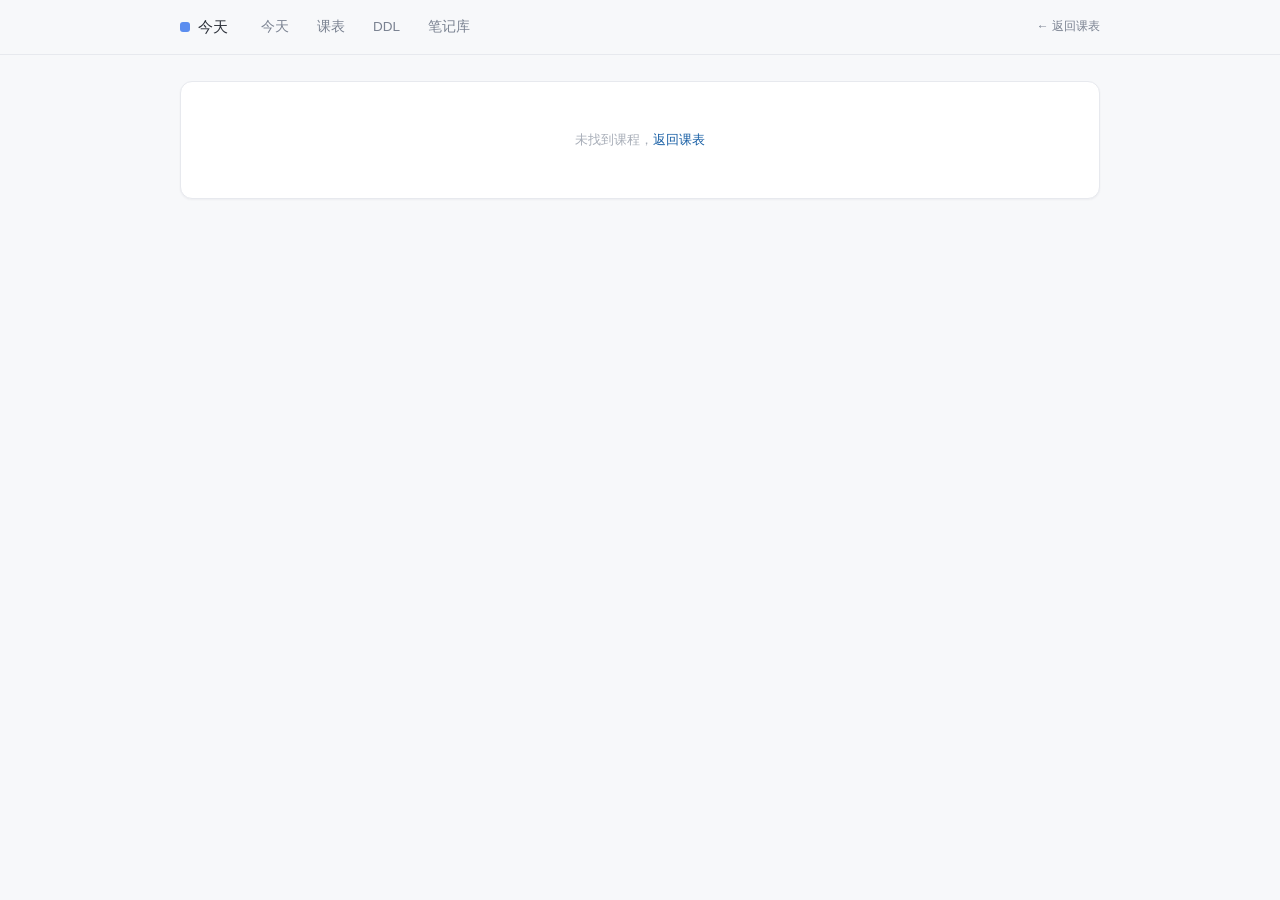
==== course.html @ bc463935 "校园课程工作台「今天」V3：课表+DDL+课程资料库（富文本笔记直写资料库/Word导出）" ====
<!DOCTYPE html>
<html lang="zh-CN">
<head>
<meta charset="UTF-8">
<meta name="viewport" content="width=device-width, initial-scale=1">
<title>课程资料库 · 校园课程工作台</title>
<link rel="stylesheet" href="style.css">
</head>
<body>
<div class="topbar"><div class="topbar-inner">
  <div class="brand"><span class="dot"></span>今天</div>
  <nav class="nav">
    <a href="index.html">今天</a>
    <a href="schedule.html">课表</a>
    <a href="ddl.html">DDL</a>
    <a href="notes.html">笔记库</a>
  </nav>
  <div class="top-extra"><a href="schedule.html" style="color:#7A8291">← 返回课表</a></div>
</div></div>

<div class="wrap" id="page">
  <div class="course-head" id="head"></div>
  <div id="hintBox"></div>

  <div class="card" style="margin-bottom:16px">
    <div style="display:flex;justify-content:space-between;align-items:center;flex-wrap:wrap;gap:10px;margin-bottom:10px">
      <h2 style="margin:0">课程笔记 <span class="sub">所见即所得 · 自动保存 · 可拖拽调大</span></h2>
      <div style="display:flex;gap:8px;align-items:center;flex-wrap:wrap">
        <span class="note-date" id="noteDate"></span>
        <button class="btn small" onclick="exportCurrent()">导出 Word</button>
        <button class="btn small primary" onclick="saveNote()">存入资料库</button>
      </div>
    </div>
    <div class="notion-toolbar" id="toolbar">
      <button class="tb" title="标题1" onclick="fmtBlock('H1')">H1</button>
      <button class="tb" title="标题2" onclick="fmtBlock('H2')">H2</button>
      <button class="tb" title="标题3" onclick="fmtBlock('H3')">H3</button>
      <span class="sep"></span>
      <button class="tb" title="加粗" onclick="fmtCmd('bold')"><b>B</b></button>
      <button class="tb" title="行内代码" onclick="fmtCodeInline()">`</button>
      <span class="sep"></span>
      <button class="tb" title="无序列表" onclick="fmtCmd('insertUnorderedList')">•</button>
      <button class="tb" title="有序列表" onclick="fmtCmd('insertOrderedList')">1.</button>
      <button class="tb" title="待办" onclick="fmtTodo()">☑</button>
      <button class="tb" title="引用" onclick="fmtBlock('blockquote')">"</button>
      <button class="tb" title="代码块" onclick="fmtBlock('pre')">code</button>
      <span class="sep"></span>
      <button class="tb" title="标记没听懂" onclick="fmtUnclear()">❓</button>
    </div>
    <div class="editor-panel" id="editorPanel">
      <div class="note-editor" id="note" contenteditable="true" spellcheck="false"></div>
      <div class="resize-handle" id="resizeHandle" title="拖拽调整高度"></div>
      <div class="foot" style="display:flex;justify-content:space-between;align-items:center;margin-top:8px;flex-wrap:wrap;gap:8px">
        <span class="save-state" id="saveState"></span>
        <span class="muted">「存入资料库」直写 data/notes.json，首次需授权选择 data 文件夹</span>
      </div>
    </div>
  </div>

  <div class="course-layout">
    <div class="card" style="margin:0">
      <h2>课件库 <span class="sub">拖文件进对话说「放进这门课」即可归档</span></h2>
      <div id="files"></div>
    </div>
    <div class="card" style="margin:0">
      <h2>AI 陪读问答 <span class="sub">带课件上下文，问完沉淀成重点本</span></h2>
      <div class="qa-q" id="quickQs"></div>
      <div class="editor" style="margin-bottom:14px">
        <textarea id="qInput" rows="2" placeholder="输入你的问题，例如：第 2 周课件的调度算法，帮我对比一下…"></textarea>
        <div class="foot">
          <span class="save-state">问题带着课程上下文复制，粘贴到 WorkBuddy 对话即可</span>
          <button class="btn small primary" onclick="ask()">提问</button>
        </div>
      </div>
      <h3 style="font-size:13px;font-weight:500;margin-bottom:8px">待问清单</h3>
      <div id="pending"></div>
      <h3 style="font-size:13px;font-weight:500;margin:14px 0 8px">问答历史</h3>
      <div id="history"></div>
    </div>
  </div>

  <div class="card" style="margin-top:16px">
    <h2>本课已存笔记 <span class="sub">来自资料库 data/notes.json</span></h2>
    <div id="savedNotes"></div>
  </div>
</div>

<div id="toast"></div>
<script src="data/data.js"></script>
<script src="assets/common.js"></script>
<script>
const DB = window.DB;
const id = new URLSearchParams(location.search).get("id") || "";
const course = DB.courses.find(c=>c.id===id);
const now = new Date();
const noteKey = "course-note-"+id;
const qaKey = "course-qa-"+id;
const sizeKey = "course-note-h-"+id;
const syncedKey = "today-synced-notes";
const WEEK = ["日","一","二","三","四","五","六"];
const weekOfYear = ()=>{const s=new Date(DB.semester_start);const w=Math.floor((now-s)/86400000/7)+1;return w<1?0:w;};

function toast(msg){const t=document.getElementById("toast");t.textContent=msg;t.classList.add("show");clearTimeout(t._h);t._h=setTimeout(()=>t.classList.remove("show"),2800);}
function escapeHtml(s){return String(s).replace(/[&<>"']/g,c=>({"&":"&amp;","<":"&lt;",">":"&gt;",'"':"&quot;","'":"&#39;"}[c]));}
function copy(text,ok){navigator.clipboard.writeText(text).then(()=>toast(ok)).catch(()=>{window.prompt("复制失败，请手动复制：",text);});}
function todayStr(){return now.getFullYear()+"-"+(now.getMonth()+1<10?"0":"")+(now.getMonth()+1)+"-"+(now.getDate()<10?"0":"")+now.getDate();}

if(!course){document.getElementById("page").innerHTML='<div class="card"><div class="empty">未找到课程，<a href="schedule.html" style="color:#185FA5">返回课表</a></div></div>';}
else{
  const cw = DB.courseware.filter(f=>f.course===course.name);
  const myNotes = DB.notes.filter(n=>n.course===course.name);
  const qaList = (DB.qa[course.name]||[]).concat(JSON.parse(localStorage.getItem(qaKey)||"[]"));
  const pending = (DB.qa["待问清单"]||[]).filter(q=>q.includes(course.name)||q.includes(course.id)).map(q=>({q}));

  document.getElementById("head").innerHTML =
    '<div><h1 style="color:#3A4150">'+escapeHtml(course.name)+'</h1>'+
    '<div class="meta">'+escapeHtml(course.teacher)+' · '+escapeHtml(course.room)+' · 第 '+escapeHtml(course.weeks)+' 周 · '+escapeHtml(course.category)+
    (course.note?'<br>'+escapeHtml(course.note):'')+'</div></div>'+
    '<div class="stats"><span class="chip gray">课件 '+cw.length+'</span><span class="chip gray">笔记 '+myNotes.length+'</span><span class="chip gray">问答 '+qaList.length+'</span></div>';

  const box = document.getElementById("hintBox");
  if(weekOfYear()===0){
    box.innerHTML = '<div class="hint info">本学期还未开始（第 0 周），课件归档后会显示在这里</div>';
  }else{
    const has = cw.some(f=>f.week===weekOfYear());
    box.innerHTML = has
      ? '<div class="hint ok">第 '+weekOfYear()+' 周的课件已归档 ✓</div>'
      : '<div class="hint warn">第 '+weekOfYear()+' 周的课件还没归档 —— 把文件拖进对话说「放进 '+escapeHtml(course.name)+'」即可</div>';
  }

  const filesEl = document.getElementById("files");
  if(!cw.length){
    filesEl.innerHTML = '<div class="empty">还没有课件，把 PPT/PDF 拖给 WorkBuddy 归档</div>';
  }else{
    const groups = {};
    cw.sort((a,b)=>a.week-b.week).forEach(f=>{ (groups["第"+f.week+" 周"]=groups["第"+f.week+" 周"]||[]).push(f); });
    filesEl.innerHTML = Object.keys(groups).map(wk=>
      '<div style="font-size:12.5px;color:#7A8291;font-weight:500;margin:10px 0 8px">'+wk+'</div>'+
      groups[wk].map(f=>'<div class="file-row"><div class="ic">档</div>'+
        '<div><div class="fn">'+escapeHtml(f.filename)+'</div><div class="fm">'+f.size+' · '+f.added_at+'</div></div>'+
        '<a class="open" href="'+escapeHtml(f.path)+'" target="_blank">打开 →</a></div>').join("")
    ).join("");
  }

  document.getElementById("noteDate").textContent = "今天 · "+todayStr()+" · 第 "+weekOfYear()+" 周";

  /* ===== WYSIWYG 编辑器 ===== */
  const ed = document.getElementById("note");
  const local = JSON.parse(localStorage.getItem(noteKey)||"null");
  const seed = myNotes.length ? myNotes[myNotes.length-1].content : "";
  const startMd = (local&&local.content) || seed || "";
  ed.innerHTML = NOTE_LIB.mdToHtml(startMd);

  const h = localStorage.getItem(sizeKey);
  if(h) ed.style.height = h+"px";
  (function(){
    const handle = document.getElementById("resizeHandle");
    let sy=0, sh=0, drag=false;
    handle.addEventListener("mousedown",e=>{drag=true;sy=e.clientY;sh=ed.offsetHeight;e.preventDefault();});
    document.addEventListener("mousemove",e=>{if(!drag)return;let nh=Math.max(320,Math.min(1000,sh+e.clientY-sy));ed.style.height=nh+"px";});
    document.addEventListener("mouseup",()=>{if(drag){drag=false;localStorage.setItem(sizeKey,ed.offsetHeight);}});
  })();

  let timer=null;
  ed.addEventListener("input",()=>{
    const st=document.getElementById("saveState");
    st.textContent="编辑中…";
    clearTimeout(timer);
    timer=setTimeout(()=>{
      localStorage.setItem(noteKey,JSON.stringify({content:NOTE_LIB.htmlToMd(ed),updatedAt:new Date().toISOString()}));
      const t=new Date();
      st.textContent="已自动保存 "+String(t.getHours()).padStart(2,"0")+":"+String(t.getMinutes()).padStart(2,"0");
    },2000);
  });
  document.getElementById("saveState").textContent = local&&local.updatedAt ? "上次保存 "+local.updatedAt.replace("T"," ").slice(5,16) : "所见即所得，输入自动保存，不丢稿";

  function fmtCmd(cmd){ ed.focus(); document.execCommand(cmd,false,null); }
  function fmtBlock(tag){
    ed.focus();
    document.execCommand("formatBlock",false,tag==="blockquote"?"blockquote":(tag==="pre"?"pre":tag.toLowerCase()));
  }
  function fmtCodeInline(){
    ed.focus();
    const sel = window.getSelection();
    if(sel.rangeCount){ const r=sel.getRangeAt(0); r.deleteContents(); r.insertNode(document.createTextNode("`")); }
    document.execCommand("insertText",false,"`");
    ed.focus();
  }
  function fmtTodo(){
    ed.focus();
    const html = '<div class="todo"><span class="box"></span><span>待办事项</span></div>';
    document.execCommand("insertHTML",false,html);
  }
  function fmtUnclear(){
    ed.focus();
    document.execCommand("insertText",false,"❓没听懂：");
  }
  ed.addEventListener("click",e=>{
    if(e.target.classList&&e.target.classList.contains("box")){
      e.target.parentElement.classList.toggle("done");
      ed.dispatchEvent(new Event("input"));
    }
  });
  window.fmtCmd=fmtCmd; window.fmtBlock=fmtBlock; window.fmtCodeInline=fmtCodeInline; window.fmtTodo=fmtTodo; window.fmtUnclear=fmtUnclear;

  /* ===== 存入资料库（直写文件） ===== */
  window.saveNote = async ()=>{
    const md = NOTE_LIB.htmlToMd(ed).trim();
    if(!md){toast("先写点内容再保存");return;}
    const note = {id:"n"+Date.now(), date:todayStr(), course:course.name, week:weekOfYear(), content:md};
    let res;
    try{ res = await NOTE_LIB.saveNote(note); }
    catch(e){ res = {ok:false, reason:"error", msg:e.message}; }
    if(res && res.ok){
      localStorage.removeItem(noteKey);
      toast("已存入资料库 data/notes.json ✓（笔记库可见，可导出 Word）");
      renderSaved(res.notes || null);
    }else{
      const synced = JSON.parse(localStorage.getItem(syncedKey)||"[]");
      synced.push({...note, synced_at:new Date().toISOString()});
      localStorage.setItem(syncedKey,JSON.stringify(synced));
      const prompt = "请把这条课程笔记追加到 data/notes.json（并重新生成 data/data.js）：\n"+JSON.stringify(note,null,2);
      copy(prompt,"已存本地草稿。授权失败时请把提示词粘贴给 WorkBuddy 写入资料库");
      renderSaved(null);
    }
  };

  /* ===== 导出当前笔记为 Word ===== */
  window.exportCurrent = ()=>{
    const md = NOTE_LIB.htmlToMd(ed).trim();
    if(!md){toast("先写点内容再导出");return;}
    NOTE_LIB.exportDocx(course.name+"-"+todayStr()+"-笔记", md).then(kind=>toast(kind==="docx"?"Word 已生成（.docx）":"Word 已生成（.doc 兼容格式）"));
  };
  window.exportNote = (n)=>{
    NOTE_LIB.exportDocx(n.course+"-"+n.date+"-笔记", n.content).then(kind=>toast(kind==="docx"?"Word 已生成（.docx）":"Word 已生成（.doc 兼容格式）"));
  };

  /* ===== 本课已存笔记列表 ===== */
  function renderSaved(live){
    const el = document.getElementById("savedNotes");
    const list = (live || DB.notes).filter(n=>n.course===course.name).sort((a,b)=>b.date.localeCompare(a.date));
    if(!list.length){ el.innerHTML = '<div class="empty">还没有存入资料库的笔记，写点内容点「存入资料库」</div>'; return; }
    el.innerHTML = list.map(n=>
      '<div class="note-card"><div class="nc-head">'+
      '<span class="badge ok">资料库</span><span class="nc-date">'+n.date+' · 第 '+n.week+' 周</span>'+
      '</div><div class="nc-body">'+escapeHtml(n.content.slice(0,160))+(n.content.length>160?"…":"")+'</div>'+
      '<div class="nc-tools"><button class="btn small" onclick="exportNote('+JSON.stringify(n).replace(/"/g,"&quot;")+')">导出 Word</button></div></div>'
    ).join("");
  }
  renderSaved(null);

  /* ===== AI 问答（不变） ===== */
  const quick = ["总结这周课件的 5 个重点","帮我讲讲没听懂的地方","把本课所有内容整理成复习提纲"];
  document.getElementById("quickQs").innerHTML = quick.map(q=>'<button class="btn small" onclick="askWith(\''+q+'\')">'+q+'</button>').join("");

  const pendEl = document.getElementById("pending");
  pendEl.innerHTML = pending.length
    ? pending.map(p=>'<div class="pending-item"><span style="flex:1">'+escapeHtml(p.q)+'</span><button class="btn small" onclick="askWith(\''+escapeHtml(p.q).replace(/'/g,"\\'")+'\')">现在问</button></div>').join("")
    : '<div class="empty" style="padding:14px">清单是空的。笔记里标记「❓没听懂」，问题会自动出现在这里</div>';

  const hisEl = document.getElementById("history");
  hisEl.innerHTML = qaList.length ? qaList.slice().reverse().map(q=>
    '<div class="qa-item"><div class="q">Q：'+escapeHtml(q.question)+'</div>'+
    '<div class="a">'+escapeHtml(q.answer_digest||"（已提问，等 WorkBuddy 回复后沉淀到此处）")+'</div>'+
    '<div class="when">'+q.asked_at+(q.related_files&&q.related_files.length?' · 关联课件 '+q.related_files.length+' 份':'')+'</div></div>'
  ).join("") : '<div class="empty" style="padding:14px">还没有问答记录，问一个试试</div>';

  window.askWith = q=>ask(q);
  window.ask = function(pre){
    const q = (pre||document.getElementById("qInput").value).trim();
    if(!q){toast("先输入问题");return;}
    const prompt = "关于《"+course.name+"》这门课，请结合 docs/"+course.name+"/ 下的课件和我的笔记回答：\n\n"+q;
    copy(prompt,"已复制问题。粘贴给 WorkBuddy，它会读课件回答，并沉淀到问答历史");
    const local = JSON.parse(localStorage.getItem(qaKey)||"[]");
    local.push({asked_at:new Date().toISOString().slice(0,16).replace("T"," "),question:q,answer_digest:"（已提问，等 WorkBuddy 回复后沉淀到此处）"});
    localStorage.setItem(qaKey,JSON.stringify(local));
    document.getElementById("qInput").value="";
    hisEl.innerHTML = local.slice().reverse().map(x=>'<div class="qa-item"><div class="q">Q：'+escapeHtml(x.question)+'</div><div class="a">'+escapeHtml(x.answer_digest)+'</div><div class="when">'+x.asked_at+'</div></div>').join("") + hisEl.innerHTML;
  };
}
</script>
</body>
</html>
---- style.css ----
/* 校园课程工作台「今天」全局样式 v1.1 */
:root{
  --bg:#F7F8FA; --card:#FFFFFF; --line:#E7E9EE; --line2:#D9DDE5;
  --text:#2A2F38; --text2:#7A8291; --text3:#A8AEB8;
  --primary:#5B8DEF; --primary-weak:#E6F1FB; --primary-deep:#185FA5;
  --red:#E25B5B; --red-weak:#FCEBEB; --red-deep:#B23A3A;
  --amber:#E9A23B; --amber-weak:#FAEEDA; --amber-deep:#A26B12;
  --green:#3AA675; --green-weak:#E1F5EE; --green-deep:#1E7A57;
  --radius:12px; --radius-s:8px;
  --shadow:0 1px 2px rgba(42,47,56,.05);
}
*{box-sizing:border-box;margin:0;padding:0}
html{-webkit-text-size-adjust:100%}
body{background:var(--bg);color:var(--text);font-family:-apple-system,BlinkMacSystemFont,"Segoe UI","PingFang SC","Hiragino Sans GB","Microsoft YaHei",sans-serif;font-size:14px;line-height:1.6;-webkit-font-smoothing:antialiased}
a{color:inherit;text-decoration:none}
button{font-family:inherit}
.topbar{position:sticky;top:0;z-index:20;background:rgba(247,248,250,.94);backdrop-filter:blur(8px);border-bottom:1px solid var(--line)}
.topbar-inner{max-width:960px;margin:0 auto;display:flex;align-items:center;gap:6px;padding:11px 20px}
.brand{font-weight:500;font-size:15px;display:flex;align-items:center;gap:8px;margin-right:14px;white-space:nowrap}
.brand .dot{width:10px;height:10px;border-radius:3px;background:var(--primary)}
.nav{display:flex;gap:2px;flex:1;overflow-x:auto;scrollbar-width:none}
.nav::-webkit-scrollbar{display:none}
.nav a{padding:5px 13px;border-radius:999px;color:var(--text2);font-size:13.5px;white-space:nowrap;transition:background .15s,color .15s}
.nav a:hover{color:var(--text);background:#fff}
.nav a.active{background:var(--primary-weak);color:var(--primary-deep);font-weight:500}
.top-extra{font-size:12px;color:var(--text3);white-space:nowrap}
.wrap{max-width:960px;margin:0 auto;padding:26px 20px 70px}
.card{background:var(--card);border:1px solid var(--line);border-radius:var(--radius);padding:20px;box-shadow:var(--shadow)}
.card + .card{margin-top:16px}
h1{font-size:20px;font-weight:500;letter-spacing:.2px}
h2{font-size:15px;font-weight:500;margin-bottom:12px;display:flex;align-items:center;gap:8px;flex-wrap:wrap}
h2 .sub{font-size:12px;color:var(--text3);font-weight:400}
.greeting{display:flex;justify-content:space-between;align-items:flex-end;gap:12px;flex-wrap:wrap;margin-bottom:18px}
.greeting .meta{font-size:13px;color:var(--text2)}
.lead{color:var(--text2);font-size:13px;margin-top:4px}
.muted{color:var(--text2);font-size:12.5px}
.more{text-align:center;margin-top:12px}
.btn{display:inline-flex;align-items:center;gap:6px;padding:7px 16px;border-radius:999px;border:1px solid var(--line2);background:#fff;color:var(--text);font-size:13px;cursor:pointer;transition:all .15s}
.btn:hover{border-color:var(--primary);color:var(--primary-deep)}
.btn.primary{background:var(--primary);border-color:var(--primary);color:#fff}
.btn.primary:hover{opacity:.88}
.btn.small{padding:4px 12px;font-size:12px}
.btn.ghost{border-color:transparent;background:transparent;color:var(--text2)}
.btn.ghost:hover{background:var(--bg)}
.btn.block{width:100%;justify-content:center}
.chip{display:inline-flex;align-items:center;gap:4px;padding:2px 10px;border-radius:999px;font-size:12px;font-weight:500;white-space:nowrap}
.chip.red{background:var(--red-weak);color:var(--red-deep)}
.chip.amber{background:var(--amber-weak);color:var(--amber-deep)}
.chip.green{background:var(--green-weak);color:var(--green-deep)}
.chip.gray{background:#F1F2F5;color:var(--text2)}
.tag{display:inline-block;padding:2px 8px;border-radius:6px;font-size:12px;background:var(--bg);color:var(--text2);border:1px solid var(--line)}
.empty{padding:28px 16px;text-align:center;color:var(--text3);font-size:13px}
/* 今日时间轴 */
.tl{position:relative;padding-left:22px}
.tl::before{content:"";position:absolute;left:6px;top:10px;bottom:10px;width:1px;background:var(--line2)}
.tl-item{position:relative;padding:13px 16px;margin-bottom:12px;border-radius:var(--radius);border:1px solid var(--line);background:#fff;cursor:pointer;transition:transform .15s,border-color .15s}
.tl-item:hover{transform:translateY(-1px);border-color:var(--primary)}
.tl-item::before{content:"";position:absolute;left:-20px;top:21px;width:9px;height:9px;border-radius:50%;background:var(--primary);border:2px solid #fff;box-shadow:0 0 0 1px var(--primary)}
.tl-item.past{opacity:.55}
.tl-item.past::before{background:#C6CBD4;box-shadow:0 0 0 1px #C6CBD4}
.tl-item.live{border-color:var(--primary);background:var(--primary-weak)}
.tl-item.live::before{background:var(--primary)}
.tl-item .row{display:flex;align-items:center;gap:12px}
.tl-item .name{font-weight:500;font-size:14px}
.tl-item .time{font-size:12px;color:var(--text2);font-family:ui-monospace,Menlo,Consolas,monospace;white-space:nowrap}
.tl-item .room{font-size:12px;color:var(--text2)}
.tl-item .status{margin-left:auto;font-size:12px}
/* DDL 行 */
.ddl-row{display:flex;align-items:center;gap:12px;padding:12px 14px;border:1px solid var(--line);border-radius:10px;background:#fff;margin-bottom:8px;cursor:pointer;transition:border-color .15s}
.ddl-row:hover{border-color:var(--primary)}
.ddl-row .bar{width:4px;align-self:stretch;border-radius:4px;flex-shrink:0}
.ddl-row .bar.red{background:var(--red)} .ddl-row .bar.amber{background:var(--amber)} .ddl-row .bar.green{background:var(--green)} .ddl-row .bar.gray{background:#C6CBD4}
.ddl-row .main{flex:1;min-width:0}
.ddl-row .title{font-weight:500;font-size:13.5px;display:flex;align-items:center;gap:8px;flex-wrap:wrap}
.ddl-row .meta{font-size:12px;color:var(--text2);margin-top:2px}
.ddl-row .actions{display:flex;gap:6px;align-items:center;flex-shrink:0}
.ddl-row.done{opacity:.55}
.ddl-row.done .title{text-decoration:line-through}
/* 周课表 */
.week-grid{display:grid;grid-template-columns:60px repeat(7,1fr);gap:8px;min-width:760px}
.week-scroll{overflow-x:auto}
.wh{font-size:12px;color:var(--text2);text-align:center;padding:6px 0;font-weight:500}
.wt{font-size:11px;color:var(--text3);text-align:center}
.week-cell{min-height:86px;border:1px dashed var(--line);border-radius:10px;padding:6px;display:flex;flex-direction:column;gap:6px;background:#FCFCFD}
.course-chip{display:block;border-radius:8px;padding:6px 8px;font-size:12px;font-weight:500;cursor:pointer;border:1px solid transparent;transition:transform .15s}
.course-chip:hover{transform:translateY(-1px);border-color:var(--text3)}
.course-chip .r{font-size:11px;font-weight:400;opacity:.7;margin-top:2px}
.week-list{display:none}
/* DDL 看板 */
.board{display:grid;grid-template-columns:repeat(3,1fr);gap:16px;align-items:start}
.board-col h3{font-size:13px;font-weight:500;display:flex;align-items:center;gap:8px;margin-bottom:10px}
.board-col .count{font-size:12px;color:var(--text3);font-weight:400}
.statbar{display:flex;gap:10px;flex-wrap:wrap}
.stat{flex:1;min-width:120px;background:#fff;border:1px solid var(--line);border-radius:10px;padding:12px 14px}
.stat .num{font-size:20px;font-weight:500;color:var(--text)}
.stat .lbl{font-size:12px;color:var(--text2)}
/* 课程资料库 */
.course-head{background:#fff;border:1px solid var(--line);border-radius:var(--radius);padding:22px;margin-bottom:16px;display:flex;justify-content:space-between;align-items:flex-start;gap:16px;flex-wrap:wrap}
.course-head .meta{font-size:12.5px;color:var(--text2);margin-top:6px;line-height:1.9}
.course-head .stats{display:flex;gap:8px;flex-wrap:wrap}
.course-layout{display:grid;grid-template-columns:1fr 1fr;gap:16px;align-items:start}
.file-row{display:flex;align-items:center;gap:12px;padding:10px 12px;border:1px solid var(--line);border-radius:10px;margin-bottom:8px;background:#fff;transition:border-color .15s}
.file-row:hover{border-color:var(--primary)}
.file-row .ic{width:34px;height:34px;border-radius:8px;display:flex;align-items:center;justify-content:center;font-size:15px;background:var(--primary-weak);color:var(--primary-deep);flex-shrink:0}
.file-row .fn{font-weight:500;font-size:13px}
.file-row .fm{font-size:11.5px;color:var(--text3)}
.file-row .open{margin-left:auto;font-size:12px;color:var(--primary-deep)}
.editor textarea{width:100%;min-height:190px;border:1px solid var(--line2);border-radius:10px;padding:14px;font-size:13.5px;line-height:1.7;resize:vertical;color:var(--text);background:#fff;font-family:inherit;outline:none;transition:border-color .15s}
.editor textarea:focus{border-color:var(--primary)}
.editor .foot{display:flex;justify-content:space-between;align-items:center;margin-top:10px;gap:10px;flex-wrap:wrap}
.editor .save-state{font-size:12px;color:var(--text3)}
.qa-q{display:flex;gap:8px;flex-wrap:wrap;margin-bottom:12px}
.qa-item{background:#fff;border:1px solid var(--line);border-radius:10px;padding:12px 14px;margin-bottom:8px}
.qa-item .q{font-weight:500;font-size:13px}
.qa-item .a{font-size:12.5px;color:var(--text2);margin-top:4px;line-height:1.7}
.qa-item .when{font-size:11.5px;color:var(--text3);margin-top:6px}
.pending-item{display:flex;align-items:center;gap:10px;padding:9px 12px;background:var(--amber-weak);border-radius:10px;margin-bottom:8px;font-size:13px}
/* 笔记页 */
.note-group{background:#fff;border:1px solid var(--line);border-radius:var(--radius);padding:18px;margin-bottom:16px}
.note-group .gh{display:flex;align-items:center;gap:10px;margin-bottom:10px}
.note-group .dots{width:10px;height:10px;border-radius:3px}
.note-body{font-size:13px;color:var(--text);white-space:pre-wrap;background:var(--bg);border-radius:10px;padding:12px 14px;line-height:1.8}
.note-body .q-mark{color:var(--red-deep);font-weight:500}
.review-row{display:flex;gap:10px;flex-wrap:wrap;margin-bottom:14px}
.review-item{flex:1;min-width:130px;background:#fff;border:1px solid var(--line);border-radius:10px;padding:14px;text-align:center}
.review-item .num{font-size:24px;font-weight:500}
.review-item .lbl{font-size:12px;color:var(--text2);margin-top:2px}
.review-text{background:var(--green-weak);border-radius:10px;padding:14px 16px;font-size:13px;color:var(--green-deep);line-height:1.8}
/* 提示条 */
.hint{display:flex;align-items:center;gap:10px;padding:11px 14px;border-radius:10px;font-size:13px;margin-bottom:12px}
.hint.warn{background:var(--amber-weak);color:var(--amber-deep)}
.hint.info{background:var(--primary-weak);color:var(--primary-deep)}
.hint.ok{background:var(--green-weak);color:var(--green-deep)}
/* toast */
#toast{position:fixed;left:50%;bottom:34px;transform:translateX(-50%) translateY(20px);background:#2A2F38;color:#fff;font-size:13px;padding:10px 18px;border-radius:999px;opacity:0;pointer-events:none;transition:all .25s;z-index:99;max-width:82vw;text-align:center}
#toast.show{opacity:1;transform:translateX(-50%) translateY(0)}
/* 响应式 */
@media (max-width:720px){
  .week-grid{display:none}
  .week-list{display:block}
  .course-layout{grid-template-columns:1fr}
  .board{grid-template-columns:1fr}
  .top-extra{display:none}
}
/* 模态框 */
.modal-mask{position:fixed;inset:0;background:rgba(42,47,56,.35);z-index:50;display:flex;align-items:flex-start;justify-content:center;padding:6vh 16px;opacity:0;pointer-events:none;transition:opacity .18s}
.modal-mask.show{opacity:1;pointer-events:auto}
.modal{width:100%;max-width:520px;background:#fff;border-radius:16px;padding:22px;box-shadow:0 12px 40px rgba(42,47,56,.18);transform:translateY(8px);transition:transform .18s}
.modal-mask.show .modal{transform:translateY(0)}
.modal h3{font-size:16px;font-weight:500;margin-bottom:16px}
.form-row{display:grid;grid-template-columns:repeat(2,1fr);gap:12px;margin-bottom:12px}
.form-row .full{grid-column:1/-1}
.form-row label{display:block;font-size:12px;color:var(--text2);margin-bottom:5px}
.form-row input,.form-row select{width:100%;border:1px solid var(--line2);border-radius:8px;padding:8px 10px;font-size:13px;color:var(--text);background:#fff;outline:none;font-family:inherit;transition:border-color .15s}
.form-row input:focus,.form-row select:focus{border-color:var(--primary)}
.modal .foot{display:flex;justify-content:flex-end;gap:10px;margin-top:18px}
/* 编辑按钮 */
.chip-edit{position:absolute;top:4px;right:4px;width:20px;height:20px;border-radius:6px;border:none;background:rgba(255,255,255,.85);color:#7A8291;font-size:11px;cursor:pointer;display:none;align-items:center;justify-content:center}
.course-chip{position:relative}
.course-chip:hover .chip-edit{display:flex}
.chip-edit:hover{background:#fff;color:#185FA5}
/* Notion 风格编辑器 */
.notion-toolbar{display:flex;gap:4px;flex-wrap:wrap;margin-bottom:10px;padding:8px;background:var(--bg);border:1px solid var(--line);border-radius:10px}
.notion-toolbar .tb{width:30px;height:30px;border-radius:7px;border:none;background:transparent;color:var(--text2);font-size:13px;cursor:pointer;display:inline-flex;align-items:center;justify-content:center;transition:background .12s}
.notion-toolbar .tb:hover{background:#fff;color:var(--primary-deep);box-shadow:0 0 0 1px var(--line)}
.notion-toolbar .sep{width:1px;background:var(--line2);margin:4px 4px}
.notion-toolbar .tb.on{background:var(--primary-weak);color:var(--primary-deep)}
.editor-panel{position:relative;transition:height .05s}
.resize-handle{height:10px;margin:6px 0 0;cursor:ns-resize;display:flex;align-items:center;justify-content:center;color:var(--text3)}
.resize-handle::before{content:"";width:44px;height:3px;border-radius:3px;background:var(--line2)}
.resize-handle:hover::before{background:var(--primary)}
.note-view{min-height:220px;border:1px solid var(--line2);border-radius:10px;padding:16px 18px;font-size:14px;line-height:1.8;background:#fff;overflow-y:auto}
.note-view h1{font-size:20px;font-weight:600;margin:6px 0 10px}
.note-view h2{font-size:16px;font-weight:600;margin:12px 0 6px;display:block}
.note-view h3{font-size:14px;font-weight:600;margin:10px 0 4px;display:block}
.note-view ul,.note-view ol{margin:4px 0 8px 20px}
.note-view blockquote{border-left:3px solid var(--line2);padding:2px 12px;margin:8px 0;color:var(--text2)}
.note-view code{background:var(--bg);border:1px solid var(--line);border-radius:5px;padding:1px 6px;font-size:12.5px;font-family:ui-monospace,Menlo,Consolas,monospace}
.note-view pre{background:var(--bg);border:1px solid var(--line);border-radius:10px;padding:12px;overflow-x:auto;margin:8px 0}
.note-view pre code{border:none;background:none;padding:0;font-size:12.5px}
.note-view .todo{display:flex;align-items:flex-start;gap:8px;margin:3px 0}
.note-view .todo .box{width:15px;height:15px;border:1.5px solid var(--line2);border-radius:4px;flex-shrink:0;margin-top:4px}
.note-view .todo.done .box{background:var(--primary);border-color:var(--primary);position:relative}
.note-view .todo.done .box::after{content:"";position:absolute;left:4px;top:1px;width:5px;height:9px;border:solid #fff;border-width:0 2px 2px 0;transform:rotate(45deg)}
.note-view .todo.done span{color:var(--text3);text-decoration:line-through}
.note-date{display:inline-flex;align-items:center;gap:6px;font-size:12px;color:var(--text3);background:var(--bg);border:1px solid var(--line);border-radius:999px;padding:3px 12px;margin-bottom:10px}
/* 空状态补丁 */
.editor .empty{padding:18px;border:1px dashed var(--line);border-radius:10px}
/* WYSIWYG 编辑器（contenteditable） */
.note-editor{min-height:420px;border:1px solid var(--line2);border-radius:10px;padding:16px 18px;font-size:14px;line-height:1.8;background:#fff;outline:none;overflow-y:auto;transition:border-color .15s}
.note-editor:focus{border-color:var(--primary)}
.note-editor h1{font-size:20px;font-weight:600;margin:6px 0 10px;display:block}
.note-editor h2{font-size:16px;font-weight:600;margin:12px 0 6px;display:block}
.note-editor h3{font-size:14px;font-weight:600;margin:10px 0 4px;display:block}
.note-editor ul,.note-editor ol{margin:4px 0 8px 22px}
.note-editor blockquote{border-left:3px solid var(--line2);padding:2px 12px;margin:8px 0;color:var(--text2)}
.note-editor code{background:var(--bg);border:1px solid var(--line);border-radius:5px;padding:1px 6px;font-size:12.5px;font-family:ui-monospace,Menlo,Consolas,monospace}
.note-editor pre{background:var(--bg);border:1px solid var(--line);border-radius:10px;padding:12px;overflow-x:auto;margin:8px 0}
.note-editor pre code{border:none;background:none;padding:0;font-size:12.5px}
.note-editor .todo{display:flex;align-items:flex-start;gap:8px;margin:3px 0}
.note-editor .todo .box{width:15px;height:15px;border:1.5px solid var(--line2);border-radius:4px;flex-shrink:0;margin-top:4px;cursor:pointer}
.note-editor .todo.done .box{background:var(--primary);border-color:var(--primary);position:relative}
.note-editor .todo.done .box::after{content:"";position:absolute;left:4px;top:1px;width:5px;height:9px;border:solid #fff;border-width:0 2px 2px 0;transform:rotate(45deg)}
.note-editor .todo.done span{color:var(--text3);text-decoration:line-through}
.note-editor .q-mark{color:var(--red-deep);font-weight:500}
/* 已存笔记列表 */
.note-card{background:#fff;border:1px solid var(--line);border-radius:12px;padding:16px 18px;margin-bottom:12px}
.note-card .nc-head{display:flex;align-items:center;gap:10px;flex-wrap:wrap;margin-bottom:8px}
.note-card .nc-date{font-size:12px;color:var(--text2);background:var(--bg);border:1px solid var(--line);border-radius:999px;padding:2px 10px}
.note-card .nc-course{font-weight:500;font-size:13px}
.note-card .nc-body{font-size:13px;color:var(--text);white-space:pre-wrap;background:var(--bg);border-radius:10px;padding:12px 14px;line-height:1.8;margin-bottom:10px}
.note-card .nc-tools{display:flex;gap:8px;flex-wrap:wrap;justify-content:flex-end}
.note-card.local{border-style:dashed}
.badge{display:inline-flex;align-items:center;gap:4px;font-size:11px;border-radius:999px;padding:1px 8px}
.badge.ok{background:var(--green-weak);color:var(--green-deep)}
.badge.local{background:var(--amber-weak);color:var(--amber-deep)}
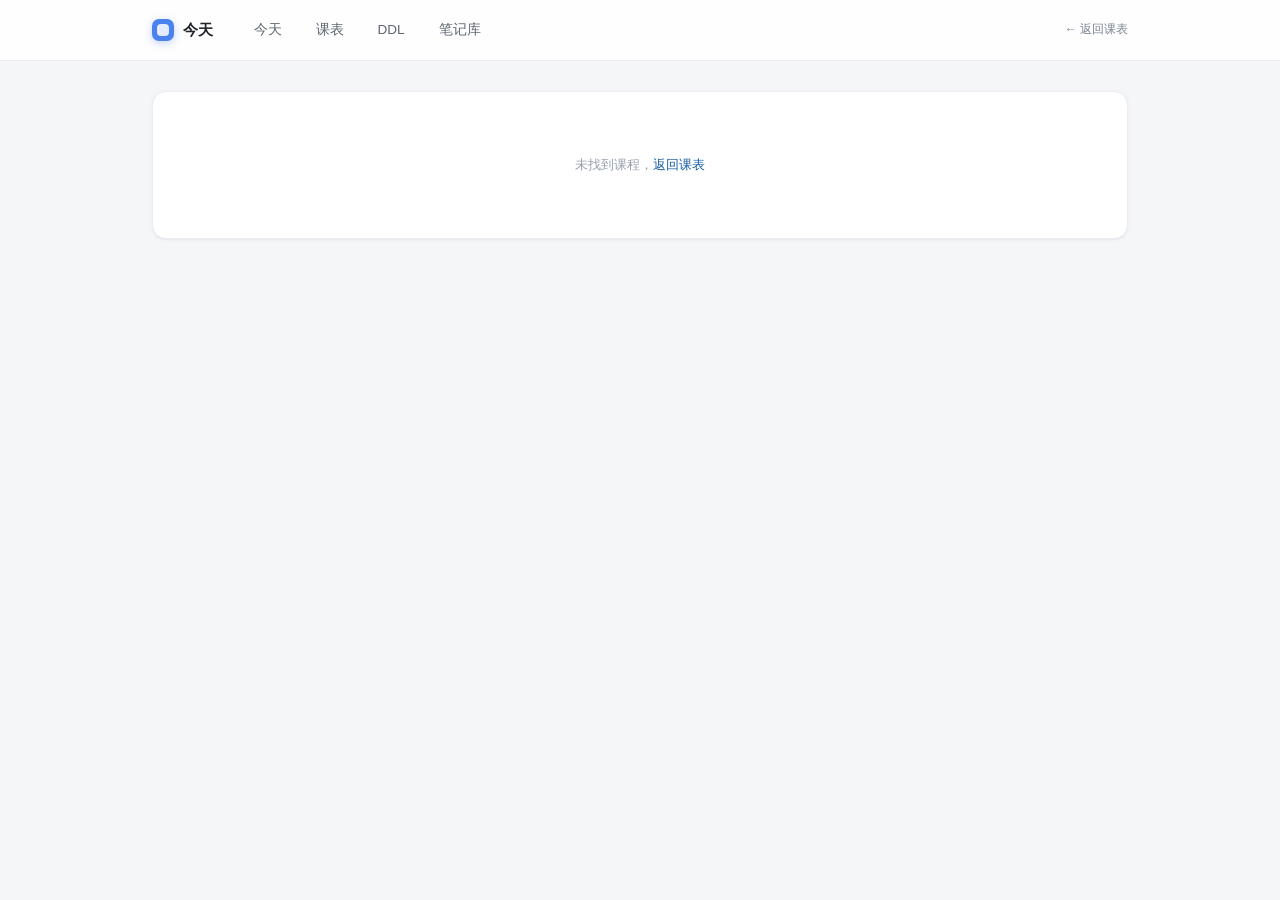
==== commit b65e786a: "V4 精致留白风设计系统升级 + PRD V4.0 同步" ====
--- a/course.html
+++ b/course.html
@@ -117,6 +117,7 @@
     '<div class="meta">'+escapeHtml(course.teacher)+' · '+escapeHtml(course.room)+' · 第 '+escapeHtml(course.weeks)+' 周 · '+escapeHtml(course.category)+
     (course.note?'<br>'+escapeHtml(course.note):'')+'</div></div>'+
     '<div class="stats"><span class="chip gray">课件 '+cw.length+'</span><span class="chip gray">笔记 '+myNotes.length+'</span><span class="chip gray">问答 '+qaList.length+'</span></div>';
+  document.querySelector(".course-head").style.setProperty("--strip", course.color || "#4C82EF");
 
   const box = document.getElementById("hintBox");
   if(weekOfYear()===0){
--- a/style.css
+++ b/style.css
@@ -1,216 +1,275 @@
-/* 校园课程工作台「今天」全局样式 v1.1 */
+/* ============================================
+   校园课程工作台「今天」 设计系统 V4 · 精致留白风
+   浅色低饱和 · 雾蓝主色 · 语义红/琥珀/绿
+   ============================================ */
 :root{
-  --bg:#F7F8FA; --card:#FFFFFF; --line:#E7E9EE; --line2:#D9DDE5;
-  --text:#2A2F38; --text2:#7A8291; --text3:#A8AEB8;
-  --primary:#5B8DEF; --primary-weak:#E6F1FB; --primary-deep:#185FA5;
-  --red:#E25B5B; --red-weak:#FCEBEB; --red-deep:#B23A3A;
-  --amber:#E9A23B; --amber-weak:#FAEEDA; --amber-deep:#A26B12;
-  --green:#3AA675; --green-weak:#E1F5EE; --green-deep:#1E7A57;
-  --radius:12px; --radius-s:8px;
-  --shadow:0 1px 2px rgba(42,47,56,.05);
+  /* 色板 */
+  --bg:#F5F6F8;
+  --bg-soft:#FAFBFC;
+  --card:#FFFFFF;
+  --line:#EBEDF1;
+  --line-strong:#DEE1E8;
+  --text:#20242B;
+  --text-2:#5D6570;
+  --text-3:#98A0AC;
+  --primary:#4C82EF;
+  --primary-weak:#EAF1FE;
+  --primary-deep:#1E5FD0;
+  --red:#E05A5A;   --red-weak:#FBEDED;   --red-deep:#B23A3A;
+  --amber:#E29A3C; --amber-weak:#FCF3E3; --amber-deep:#96610F;
+  --green:#37A16F; --green-weak:#E8F6F0; --green-deep:#1E7A57;
+  /* 形状与阴影 */
+  --radius:14px;
+  --radius-s:10px;
+  --radius-pill:999px;
+  --shadow-sm:0 1px 2px rgba(32,36,43,.04),0 1px 6px rgba(32,36,43,.03);
+  --shadow-md:0 4px 18px rgba(32,36,43,.07),0 1px 3px rgba(32,36,43,.05);
+  --shadow-lg:0 14px 44px rgba(32,36,43,.16);
+  /* 字体 */
+  --font-num:"SF Mono",ui-monospace,Menlo,Consolas,"Cascadia Mono",monospace;
 }
 *{box-sizing:border-box;margin:0;padding:0}
 html{-webkit-text-size-adjust:100%}
-body{background:var(--bg);color:var(--text);font-family:-apple-system,BlinkMacSystemFont,"Segoe UI","PingFang SC","Hiragino Sans GB","Microsoft YaHei",sans-serif;font-size:14px;line-height:1.6;-webkit-font-smoothing:antialiased}
+body{
+  background:var(--bg);color:var(--text);
+  font-family:-apple-system,BlinkMacSystemFont,"Segoe UI","PingFang SC","Hiragino Sans GB","Microsoft YaHei",sans-serif;
+  font-size:14px;line-height:1.65;-webkit-font-smoothing:antialiased;
+}
 a{color:inherit;text-decoration:none}
 button{font-family:inherit}
-.topbar{position:sticky;top:0;z-index:20;background:rgba(247,248,250,.94);backdrop-filter:blur(8px);border-bottom:1px solid var(--line)}
-.topbar-inner{max-width:960px;margin:0 auto;display:flex;align-items:center;gap:6px;padding:11px 20px}
-.brand{font-weight:500;font-size:15px;display:flex;align-items:center;gap:8px;margin-right:14px;white-space:nowrap}
-.brand .dot{width:10px;height:10px;border-radius:3px;background:var(--primary)}
+::selection{background:var(--primary-weak);color:var(--primary-deep)}
+::-webkit-scrollbar{width:8px;height:8px}
+::-webkit-scrollbar-thumb{background:#D8DCE3;border-radius:8px}
+::-webkit-scrollbar-thumb:hover{background:#C6CBD4}
+::-webkit-scrollbar-track{background:transparent}
+
+/* ---------- 顶部导航 ---------- */
+.topbar{position:sticky;top:0;z-index:30;background:rgba(255,255,255,.85);backdrop-filter:blur(14px);border-bottom:1px solid var(--line)}
+.topbar-inner{max-width:1024px;margin:0 auto;display:flex;align-items:center;gap:6px;padding:12px 24px}
+.brand{font-weight:600;font-size:15px;letter-spacing:.3px;display:flex;align-items:center;gap:9px;margin-right:18px;white-space:nowrap}
+.brand .dot{width:22px;height:22px;border-radius:7px;background:var(--primary);position:relative;box-shadow:0 2px 8px rgba(76,130,239,.35)}
+.brand .dot::after{content:"";position:absolute;inset:5px;border-radius:4px;background:rgba(255,255,255,.85)}
 .nav{display:flex;gap:2px;flex:1;overflow-x:auto;scrollbar-width:none}
 .nav::-webkit-scrollbar{display:none}
-.nav a{padding:5px 13px;border-radius:999px;color:var(--text2);font-size:13.5px;white-space:nowrap;transition:background .15s,color .15s}
-.nav a:hover{color:var(--text);background:#fff}
-.nav a.active{background:var(--primary-weak);color:var(--primary-deep);font-weight:500}
-.top-extra{font-size:12px;color:var(--text3);white-space:nowrap}
-.wrap{max-width:960px;margin:0 auto;padding:26px 20px 70px}
-.card{background:var(--card);border:1px solid var(--line);border-radius:var(--radius);padding:20px;box-shadow:var(--shadow)}
-.card + .card{margin-top:16px}
-h1{font-size:20px;font-weight:500;letter-spacing:.2px}
-h2{font-size:15px;font-weight:500;margin-bottom:12px;display:flex;align-items:center;gap:8px;flex-wrap:wrap}
-h2 .sub{font-size:12px;color:var(--text3);font-weight:400}
-.greeting{display:flex;justify-content:space-between;align-items:flex-end;gap:12px;flex-wrap:wrap;margin-bottom:18px}
-.greeting .meta{font-size:13px;color:var(--text2)}
-.lead{color:var(--text2);font-size:13px;margin-top:4px}
-.muted{color:var(--text2);font-size:12.5px}
-.more{text-align:center;margin-top:12px}
-.btn{display:inline-flex;align-items:center;gap:6px;padding:7px 16px;border-radius:999px;border:1px solid var(--line2);background:#fff;color:var(--text);font-size:13px;cursor:pointer;transition:all .15s}
-.btn:hover{border-color:var(--primary);color:var(--primary-deep)}
-.btn.primary{background:var(--primary);border-color:var(--primary);color:#fff}
-.btn.primary:hover{opacity:.88}
-.btn.small{padding:4px 12px;font-size:12px}
-.btn.ghost{border-color:transparent;background:transparent;color:var(--text2)}
-.btn.ghost:hover{background:var(--bg)}
-.btn.block{width:100%;justify-content:center}
-.chip{display:inline-flex;align-items:center;gap:4px;padding:2px 10px;border-radius:999px;font-size:12px;font-weight:500;white-space:nowrap}
+.nav a{padding:7px 16px;border-radius:var(--radius-pill);color:var(--text-2);font-size:13.5px;white-space:nowrap;transition:all .18s;font-weight:500}
+.nav a:hover{color:var(--text);background:var(--bg-soft)}
+.nav a.active{background:var(--primary-weak);color:var(--primary-deep);box-shadow:inset 0 0 0 1px rgba(76,130,239,.18)}
+.top-extra{font-size:12px;color:var(--text-3);white-space:nowrap}
+.top-extra a{color:var(--text-2);transition:color .15s}
+.top-extra a:hover{color:var(--primary-deep)}
+
+/* ---------- 布局容器 ---------- */
+.wrap{max-width:1024px;margin:0 auto;padding:30px 24px 72px}
+.card{background:var(--card);border:1px solid var(--line);border-radius:var(--radius);padding:22px 24px;box-shadow:var(--shadow-sm);transition:box-shadow .2s}
+.card + .card{margin-top:18px}
+h1{font-size:24px;font-weight:600;letter-spacing:.2px}
+h2{font-size:15px;font-weight:600;margin-bottom:14px;display:flex;align-items:center;gap:8px;flex-wrap:wrap}
+h2 .sub{font-size:12px;color:var(--text-3);font-weight:400}
+h3{font-size:13.5px;font-weight:600}
+.lead{color:var(--text-2);font-size:13px;margin-top:5px}
+.muted{color:var(--text-2);font-size:12.5px}
+.more{text-align:center;margin-top:16px}
+.more a{color:var(--primary-deep);font-size:13px;font-weight:500}
+.empty{padding:40px 20px;text-align:center;color:var(--text-3);font-size:13px}
+.empty .ico{width:44px;height:44px;margin:0 auto 12px;border-radius:50%;background:var(--bg-soft);border:1px dashed var(--line-strong);display:flex;align-items:center;justify-content:center;color:var(--text-3);font-size:18px}
+
+/* ---------- 按钮 ---------- */
+.btn{display:inline-flex;align-items:center;justify-content:center;gap:6px;padding:8px 18px;border-radius:var(--radius-pill);border:1px solid var(--line-strong);background:var(--card);color:var(--text);font-size:13px;cursor:pointer;transition:all .18s;font-weight:500;box-shadow:var(--shadow-sm)}
+.btn:hover{border-color:var(--primary);color:var(--primary-deep);box-shadow:var(--shadow-md);transform:translateY(-1px)}
+.btn:active{transform:translateY(0)}
+.btn.primary{background:var(--primary);border-color:var(--primary);color:#fff;box-shadow:0 3px 10px rgba(76,130,239,.3)}
+.btn.primary:hover{background:#3F74E6;opacity:1;color:#fff}
+.btn.small{padding:5px 13px;font-size:12px}
+.btn.ghost{border-color:transparent;background:transparent;box-shadow:none;color:var(--text-2)}
+.btn.ghost:hover{background:var(--bg-soft);color:var(--text)}
+.btn.block{width:100%}
+
+/* ---------- 徽章 / 标签 ---------- */
+.chip{display:inline-flex;align-items:center;gap:5px;padding:3px 11px;border-radius:var(--radius-pill);font-size:12px;font-weight:600;white-space:nowrap;line-height:1.4}
 .chip.red{background:var(--red-weak);color:var(--red-deep)}
 .chip.amber{background:var(--amber-weak);color:var(--amber-deep)}
 .chip.green{background:var(--green-weak);color:var(--green-deep)}
-.chip.gray{background:#F1F2F5;color:var(--text2)}
-.tag{display:inline-block;padding:2px 8px;border-radius:6px;font-size:12px;background:var(--bg);color:var(--text2);border:1px solid var(--line)}
-.empty{padding:28px 16px;text-align:center;color:var(--text3);font-size:13px}
-/* 今日时间轴 */
-.tl{position:relative;padding-left:22px}
-.tl::before{content:"";position:absolute;left:6px;top:10px;bottom:10px;width:1px;background:var(--line2)}
-.tl-item{position:relative;padding:13px 16px;margin-bottom:12px;border-radius:var(--radius);border:1px solid var(--line);background:#fff;cursor:pointer;transition:transform .15s,border-color .15s}
-.tl-item:hover{transform:translateY(-1px);border-color:var(--primary)}
-.tl-item::before{content:"";position:absolute;left:-20px;top:21px;width:9px;height:9px;border-radius:50%;background:var(--primary);border:2px solid #fff;box-shadow:0 0 0 1px var(--primary)}
+.chip.gray{background:#F0F2F5;color:var(--text-2)}
+.tag{display:inline-block;padding:2px 9px;border-radius:7px;font-size:11.5px;background:var(--bg-soft);color:var(--text-2);border:1px solid var(--line);font-weight:500}
+.badge{display:inline-flex;align-items:center;gap:4px;font-size:11px;font-weight:600;border-radius:var(--radius-pill);padding:2px 9px}
+.badge.ok{background:var(--green-weak);color:var(--green-deep)}
+.badge.local{background:var(--amber-weak);color:var(--amber-deep)}
+
+/* ---------- 首页问候区 ---------- */
+.greeting{display:flex;justify-content:space-between;align-items:flex-end;gap:14px;flex-wrap:wrap;margin-bottom:22px}
+.greeting h1{font-size:27px;font-weight:600;letter-spacing:.3px}
+.greeting .meta{font-size:12.5px;color:var(--text-3)}
+.hero-chips{display:flex;gap:8px;flex-wrap:wrap;margin-top:14px}
+.hero-chip{display:inline-flex;align-items:center;gap:7px;background:var(--card);border:1px solid var(--line);border-radius:var(--radius-pill);padding:7px 15px;font-size:12.5px;color:var(--text-2);box-shadow:var(--shadow-sm);font-weight:500}
+.hero-chip b{color:var(--text);font-weight:600}
+.hero-chip .hl-red{color:var(--red-deep)}
+.hero-chip .hl-blue{color:var(--primary-deep)}
+
+/* ---------- 今日时间轴 ---------- */
+.tl{position:relative;padding-left:26px}
+.tl::before{content:"";position:absolute;left:7px;top:12px;bottom:12px;width:2px;border-radius:2px;background:linear-gradient(180deg,var(--line-strong),var(--line))}
+.tl-item{position:relative;padding:16px 18px;margin-bottom:14px;border-radius:var(--radius);border:1px solid var(--line);background:var(--card);cursor:pointer;transition:all .2s;box-shadow:var(--shadow-sm)}
+.tl-item:hover{transform:translateY(-2px);border-color:var(--primary);box-shadow:var(--shadow-md)}
+.tl-item::before{content:"";position:absolute;left:-24px;top:22px;width:12px;height:12px;border-radius:50%;background:var(--primary);border:3px solid #fff;box-shadow:0 0 0 1px var(--primary)}
 .tl-item.past{opacity:.55}
-.tl-item.past::before{background:#C6CBD4;box-shadow:0 0 0 1px #C6CBD4}
+.tl-item.past::before{background:#C9CED8;box-shadow:0 0 0 1px #C9CED8}
 .tl-item.live{border-color:var(--primary);background:var(--primary-weak)}
-.tl-item.live::before{background:var(--primary)}
+.tl-item.live::before{background:var(--primary);box-shadow:0 0 0 1px var(--primary),0 0 0 5px rgba(76,130,239,.15)}
 .tl-item .row{display:flex;align-items:center;gap:12px}
-.tl-item .name{font-weight:500;font-size:14px}
-.tl-item .time{font-size:12px;color:var(--text2);font-family:ui-monospace,Menlo,Consolas,monospace;white-space:nowrap}
-.tl-item .room{font-size:12px;color:var(--text2)}
+.tl-item .name{font-weight:600;font-size:14.5px}
+.tl-item .time{font-size:12px;color:var(--text-2);font-family:var(--font-num);white-space:nowrap;letter-spacing:.2px}
+.tl-item .room{font-size:12px;color:var(--text-2)}
 .tl-item .status{margin-left:auto;font-size:12px}
-/* DDL 行 */
-.ddl-row{display:flex;align-items:center;gap:12px;padding:12px 14px;border:1px solid var(--line);border-radius:10px;background:#fff;margin-bottom:8px;cursor:pointer;transition:border-color .15s}
-.ddl-row:hover{border-color:var(--primary)}
+.tl-item .goto{margin-left:auto;color:var(--text-3);font-size:12px;transition:color .15s}
+.tl-item:hover .goto{color:var(--primary-deep)}
+
+/* ---------- DDL 行 ---------- */
+.ddl-row{display:flex;align-items:center;gap:14px;padding:14px 16px;border:1px solid var(--line);border-radius:12px;background:var(--card);margin-bottom:10px;cursor:pointer;transition:all .18s;box-shadow:var(--shadow-sm)}
+.ddl-row:hover{border-color:var(--primary);transform:translateY(-1px);box-shadow:var(--shadow-md)}
+.ddl-row{flex-wrap:wrap}
 .ddl-row .bar{width:4px;align-self:stretch;border-radius:4px;flex-shrink:0}
-.ddl-row .bar.red{background:var(--red)} .ddl-row .bar.amber{background:var(--amber)} .ddl-row .bar.green{background:var(--green)} .ddl-row .bar.gray{background:#C6CBD4}
-.ddl-row .main{flex:1;min-width:0}
-.ddl-row .title{font-weight:500;font-size:13.5px;display:flex;align-items:center;gap:8px;flex-wrap:wrap}
-.ddl-row .meta{font-size:12px;color:var(--text2);margin-top:2px}
-.ddl-row .actions{display:flex;gap:6px;align-items:center;flex-shrink:0}
-.ddl-row.done{opacity:.55}
+.ddl-row .bar.red{background:var(--red)} .ddl-row .bar.amber{background:var(--amber)} .ddl-row .bar.green{background:var(--green)} .ddl-row .bar.gray{background:#C9CED8}
+.ddl-row .main{flex:1 1 180px;min-width:0}
+.ddl-row .title{font-weight:600;font-size:13.5px;display:flex;align-items:center;gap:8px;flex-wrap:wrap}
+.ddl-row .meta{font-size:12px;color:var(--text-2);margin-top:3px}
+.ddl-row .meta .num{font-family:var(--font-num)}
+.ddl-row .actions{display:flex;gap:7px;align-items:center;flex-shrink:0;flex-basis:100%;justify-content:flex-end;margin-top:8px;padding-left:18px}
+.ddl-row.done{opacity:.5}
 .ddl-row.done .title{text-decoration:line-through}
-/* 周课表 */
-.week-grid{display:grid;grid-template-columns:60px repeat(7,1fr);gap:8px;min-width:760px}
-.week-scroll{overflow-x:auto}
-.wh{font-size:12px;color:var(--text2);text-align:center;padding:6px 0;font-weight:500}
-.wt{font-size:11px;color:var(--text3);text-align:center}
-.week-cell{min-height:86px;border:1px dashed var(--line);border-radius:10px;padding:6px;display:flex;flex-direction:column;gap:6px;background:#FCFCFD}
-.course-chip{display:block;border-radius:8px;padding:6px 8px;font-size:12px;font-weight:500;cursor:pointer;border:1px solid transparent;transition:transform .15s}
-.course-chip:hover{transform:translateY(-1px);border-color:var(--text3)}
-.course-chip .r{font-size:11px;font-weight:400;opacity:.7;margin-top:2px}
+
+/* ---------- 周课表 ---------- */
+.week-scroll{overflow-x:auto;border:1px solid var(--line);border-radius:var(--radius);background:var(--bg-soft)}
+.week-grid{display:grid;grid-template-columns:64px repeat(7,1fr);gap:0;min-width:840px}
+.wh{font-size:12.5px;color:var(--text-2);text-align:center;padding:12px 0 10px;font-weight:600;border-bottom:1px solid var(--line);background:var(--card);position:sticky;top:0}
+.wh.today{color:var(--primary-deep);background:var(--primary-weak)}
+.wt{font-size:11px;color:var(--text-3);text-align:center;padding:10px 4px;border-right:1px solid var(--line)}
+.week-cell{min-height:92px;border-right:1px solid var(--line);border-bottom:1px solid var(--line);padding:8px;display:flex;flex-direction:column;gap:8px;transition:background .15s}
+.week-cell:last-child{border-right:none}
+.week-cell:hover{background:var(--card)}
+.week-cell.today-col{background:var(--primary-weak)}
+.course-chip{display:block;border-radius:10px;padding:8px 10px;font-size:12px;font-weight:600;cursor:pointer;border:1px solid transparent;transition:all .15s;position:relative;color:#3A4150}
+.course-chip:hover{transform:translateY(-1px);border-color:var(--text-3);box-shadow:var(--shadow-sm)}
+.course-chip .r{font-size:10.5px;font-weight:400;opacity:.72;margin-top:3px}
+.chip-edit{position:absolute;top:4px;right:4px;width:22px;height:22px;border-radius:7px;border:none;background:rgba(255,255,255,.9);color:var(--text-2);font-size:11px;cursor:pointer;display:none;align-items:center;justify-content:center;box-shadow:var(--shadow-sm)}
+.course-chip:hover .chip-edit{display:flex}
+.chip-edit:hover{color:var(--primary-deep)}
 .week-list{display:none}
-/* DDL 看板 */
-.board{display:grid;grid-template-columns:repeat(3,1fr);gap:16px;align-items:start}
-.board-col h3{font-size:13px;font-weight:500;display:flex;align-items:center;gap:8px;margin-bottom:10px}
-.board-col .count{font-size:12px;color:var(--text3);font-weight:400}
-.statbar{display:flex;gap:10px;flex-wrap:wrap}
-.stat{flex:1;min-width:120px;background:#fff;border:1px solid var(--line);border-radius:10px;padding:12px 14px}
-.stat .num{font-size:20px;font-weight:500;color:var(--text)}
-.stat .lbl{font-size:12px;color:var(--text2)}
-/* 课程资料库 */
-.course-head{background:#fff;border:1px solid var(--line);border-radius:var(--radius);padding:22px;margin-bottom:16px;display:flex;justify-content:space-between;align-items:flex-start;gap:16px;flex-wrap:wrap}
-.course-head .meta{font-size:12.5px;color:var(--text2);margin-top:6px;line-height:1.9}
+
+/* ---------- DDL 看板 ---------- */
+.board{display:grid;grid-template-columns:repeat(3,1fr);gap:18px;align-items:start}
+.board-col{background:var(--bg-soft);border:1px solid var(--line);border-radius:var(--radius);padding:16px;min-height:200px}
+.board-col h3{font-size:13px;font-weight:600;display:flex;align-items:center;gap:8px;margin-bottom:14px}
+.board-col .count{font-size:11.5px;color:var(--text-3);font-weight:500;background:var(--card);border:1px solid var(--line);border-radius:var(--radius-pill);padding:1px 9px}
+.board-col .dots{width:9px;height:9px;border-radius:50%;flex-shrink:0}
+.statbar{display:flex;gap:12px;flex-wrap:wrap}
+.stat{flex:1;min-width:130px;background:var(--card);border:1px solid var(--line);border-radius:12px;padding:14px 16px;box-shadow:var(--shadow-sm)}
+.stat .num{font-size:24px;font-weight:600;font-family:var(--font-num);letter-spacing:-.5px}
+.stat .lbl{font-size:12px;color:var(--text-2);margin-top:2px}
+
+/* ---------- 课程资料库 ---------- */
+.course-head{background:var(--card);border:1px solid var(--line);border-radius:var(--radius);padding:24px 26px;margin-bottom:18px;display:flex;justify-content:space-between;align-items:flex-start;gap:16px;flex-wrap:wrap;box-shadow:var(--shadow-sm);position:relative;overflow:hidden}
+.course-head::before{content:"";position:absolute;left:0;top:0;bottom:0;width:4px;background:var(--strip,#4C82EF)}
+.course-head .meta{font-size:12.5px;color:var(--text-2);margin-top:7px;line-height:2}
 .course-head .stats{display:flex;gap:8px;flex-wrap:wrap}
-.course-layout{display:grid;grid-template-columns:1fr 1fr;gap:16px;align-items:start}
-.file-row{display:flex;align-items:center;gap:12px;padding:10px 12px;border:1px solid var(--line);border-radius:10px;margin-bottom:8px;background:#fff;transition:border-color .15s}
-.file-row:hover{border-color:var(--primary)}
-.file-row .ic{width:34px;height:34px;border-radius:8px;display:flex;align-items:center;justify-content:center;font-size:15px;background:var(--primary-weak);color:var(--primary-deep);flex-shrink:0}
-.file-row .fn{font-weight:500;font-size:13px}
-.file-row .fm{font-size:11.5px;color:var(--text3)}
-.file-row .open{margin-left:auto;font-size:12px;color:var(--primary-deep)}
-.editor textarea{width:100%;min-height:190px;border:1px solid var(--line2);border-radius:10px;padding:14px;font-size:13.5px;line-height:1.7;resize:vertical;color:var(--text);background:#fff;font-family:inherit;outline:none;transition:border-color .15s}
-.editor textarea:focus{border-color:var(--primary)}
+.course-layout{display:grid;grid-template-columns:1fr 1fr;gap:18px;align-items:start}
+.file-row{display:flex;align-items:center;gap:13px;padding:11px 14px;border:1px solid var(--line);border-radius:12px;margin-bottom:9px;background:var(--card);transition:all .16s;box-shadow:var(--shadow-sm)}
+.file-row:hover{border-color:var(--primary);transform:translateX(2px)}
+.file-row .ic{width:38px;height:38px;border-radius:10px;display:flex;align-items:center;justify-content:center;font-size:15px;background:var(--primary-weak);color:var(--primary-deep);flex-shrink:0;font-weight:600}
+.file-row .fn{font-weight:600;font-size:13px}
+.file-row .fm{font-size:11.5px;color:var(--text-3);margin-top:1px}
+.file-row .open{margin-left:auto;font-size:12px;color:var(--primary-deep);font-weight:500;white-space:nowrap}
+
+/* ---------- 编辑器 ---------- */
+.note-date{display:inline-flex;align-items:center;gap:6px;font-size:12px;color:var(--text-2);background:var(--bg-soft);border:1px solid var(--line);border-radius:var(--radius-pill);padding:4px 13px;font-weight:500}
+.notion-toolbar{display:flex;gap:3px;flex-wrap:wrap;margin-bottom:12px;padding:9px;background:var(--bg-soft);border:1px solid var(--line);border-radius:12px}
+.notion-toolbar .tb{width:32px;height:32px;border-radius:9px;border:none;background:transparent;color:var(--text-2);font-size:12.5px;cursor:pointer;display:inline-flex;align-items:center;justify-content:center;transition:all .14s;font-weight:500}
+.notion-toolbar .tb:hover{background:var(--card);color:var(--primary-deep);box-shadow:0 0 0 1px var(--line)}
+.notion-toolbar .sep{width:1px;background:var(--line-strong);margin:5px 5px}
+.editor-panel{position:relative}
+.note-editor{min-height:420px;border:1px solid var(--line-strong);border-radius:12px;padding:18px 20px;font-size:14px;line-height:1.85;background:var(--card);outline:none;overflow-y:auto;transition:border-color .15s,box-shadow .15s}
+.note-editor:focus{border-color:var(--primary);box-shadow:0 0 0 3px rgba(76,130,239,.12)}
+.note-editor h1{font-size:22px;font-weight:600;margin:8px 0 12px;display:block}
+.note-editor h2{font-size:17px;font-weight:600;margin:14px 0 7px;display:block}
+.note-editor h3{font-size:14.5px;font-weight:600;margin:12px 0 5px;display:block}
+.note-editor ul,.note-editor ol{margin:5px 0 10px 24px}
+.note-editor blockquote{border-left:3px solid var(--line-strong);padding:3px 14px;margin:10px 0;color:var(--text-2);background:var(--bg-soft);border-radius:0 8px 8px 0}
+.note-editor code{background:var(--bg-soft);border:1px solid var(--line);border-radius:6px;padding:1px 7px;font-size:12.5px;font-family:var(--font-num)}
+.note-editor pre{background:#F1F3F6;border:1px solid var(--line);border-radius:10px;padding:13px;overflow-x:auto;margin:10px 0}
+.note-editor pre code{border:none;background:none;padding:0;font-size:12.5px}
+.note-editor .todo{display:flex;align-items:flex-start;gap:9px;margin:4px 0}
+.note-editor .todo .box{width:16px;height:16px;border:1.5px solid var(--line-strong);border-radius:5px;flex-shrink:0;margin-top:5px;cursor:pointer;transition:all .15s}
+.note-editor .todo .box:hover{border-color:var(--primary)}
+.note-editor .todo.done .box{background:var(--primary);border-color:var(--primary);position:relative}
+.note-editor .todo.done .box::after{content:"";position:absolute;left:4.5px;top:1.5px;width:5px;height:9px;border:solid #fff;border-width:0 2px 2px 0;transform:rotate(45deg)}
+.note-editor .todo.done span{color:var(--text-3);text-decoration:line-through}
+.note-editor .q-mark{color:var(--red-deep);font-weight:600}
+.resize-handle{height:12px;margin:8px 0 0;cursor:ns-resize;display:flex;align-items:center;justify-content:center;color:var(--text-3)}
+.resize-handle::before{content:"";width:48px;height:3px;border-radius:3px;background:var(--line-strong);transition:background .15s}
+.resize-handle:hover::before{background:var(--primary)}
+.editor textarea{width:100%;min-height:120px;border:1px solid var(--line-strong);border-radius:12px;padding:14px;font-size:13.5px;line-height:1.7;resize:vertical;color:var(--text);background:var(--card);font-family:inherit;outline:none;transition:border-color .15s,box-shadow .15s}
+.editor textarea:focus{border-color:var(--primary);box-shadow:0 0 0 3px rgba(76,130,239,.12)}
 .editor .foot{display:flex;justify-content:space-between;align-items:center;margin-top:10px;gap:10px;flex-wrap:wrap}
-.editor .save-state{font-size:12px;color:var(--text3)}
-.qa-q{display:flex;gap:8px;flex-wrap:wrap;margin-bottom:12px}
-.qa-item{background:#fff;border:1px solid var(--line);border-radius:10px;padding:12px 14px;margin-bottom:8px}
-.qa-item .q{font-weight:500;font-size:13px}
-.qa-item .a{font-size:12.5px;color:var(--text2);margin-top:4px;line-height:1.7}
-.qa-item .when{font-size:11.5px;color:var(--text3);margin-top:6px}
-.pending-item{display:flex;align-items:center;gap:10px;padding:9px 12px;background:var(--amber-weak);border-radius:10px;margin-bottom:8px;font-size:13px}
-/* 笔记页 */
-.note-group{background:#fff;border:1px solid var(--line);border-radius:var(--radius);padding:18px;margin-bottom:16px}
-.note-group .gh{display:flex;align-items:center;gap:10px;margin-bottom:10px}
-.note-group .dots{width:10px;height:10px;border-radius:3px}
-.note-body{font-size:13px;color:var(--text);white-space:pre-wrap;background:var(--bg);border-radius:10px;padding:12px 14px;line-height:1.8}
-.note-body .q-mark{color:var(--red-deep);font-weight:500}
-.review-row{display:flex;gap:10px;flex-wrap:wrap;margin-bottom:14px}
-.review-item{flex:1;min-width:130px;background:#fff;border:1px solid var(--line);border-radius:10px;padding:14px;text-align:center}
-.review-item .num{font-size:24px;font-weight:500}
-.review-item .lbl{font-size:12px;color:var(--text2);margin-top:2px}
-.review-text{background:var(--green-weak);border-radius:10px;padding:14px 16px;font-size:13px;color:var(--green-deep);line-height:1.8}
-/* 提示条 */
-.hint{display:flex;align-items:center;gap:10px;padding:11px 14px;border-radius:10px;font-size:13px;margin-bottom:12px}
-.hint.warn{background:var(--amber-weak);color:var(--amber-deep)}
-.hint.info{background:var(--primary-weak);color:var(--primary-deep)}
-.hint.ok{background:var(--green-weak);color:var(--green-deep)}
-/* toast */
-#toast{position:fixed;left:50%;bottom:34px;transform:translateX(-50%) translateY(20px);background:#2A2F38;color:#fff;font-size:13px;padding:10px 18px;border-radius:999px;opacity:0;pointer-events:none;transition:all .25s;z-index:99;max-width:82vw;text-align:center}
+.editor .save-state{font-size:12px;color:var(--text-3)}
+
+/* ---------- 笔记卡片 ---------- */
+.note-card{background:var(--card);border:1px solid var(--line);border-radius:var(--radius);padding:18px 20px;margin-bottom:14px;transition:box-shadow .18s;box-shadow:var(--shadow-sm)}
+.note-card:hover{box-shadow:var(--shadow-md)}
+.note-card .nc-head{display:flex;align-items:center;gap:10px;flex-wrap:wrap;margin-bottom:10px}
+.note-card .nc-date{font-size:12px;color:var(--text-2);background:var(--bg-soft);border:1px solid var(--line);border-radius:var(--radius-pill);padding:3px 11px;font-weight:500}
+.note-card .nc-body{font-size:13px;color:var(--text);white-space:pre-wrap;background:var(--bg-soft);border-radius:10px;padding:13px 16px;line-height:1.8;margin-bottom:12px}
+.note-card .nc-tools{display:flex;gap:8px;flex-wrap:wrap;justify-content:flex-end}
+.note-card.local{border-style:dashed}
+.note-group{background:var(--card);border:1px solid var(--line);border-radius:var(--radius);padding:20px 22px;margin-bottom:18px;box-shadow:var(--shadow-sm)}
+.note-group .gh{display:flex;align-items:center;gap:10px;margin-bottom:14px}
+.note-group .dots{width:11px;height:11px;border-radius:4px}
+
+/* ---------- 问答 ---------- */
+.qa-q{display:flex;gap:8px;flex-wrap:wrap;margin-bottom:14px}
+.qa-item{background:var(--card);border:1px solid var(--line);border-radius:12px;padding:13px 15px;margin-bottom:9px;transition:box-shadow .15s;box-shadow:var(--shadow-sm)}
+.qa-item:hover{box-shadow:var(--shadow-md)}
+.qa-item .q{font-weight:600;font-size:13px}
+.qa-item .a{font-size:12.5px;color:var(--text-2);margin-top:5px;line-height:1.8}
+.qa-item .when{font-size:11.5px;color:var(--text-3);margin-top:7px}
+.pending-item{display:flex;align-items:center;gap:10px;padding:10px 13px;background:var(--amber-weak);border:1px solid rgba(226,154,60,.2);border-radius:10px;margin-bottom:9px;font-size:13px;color:var(--amber-deep)}
+
+/* ---------- 复盘 ---------- */
+.review-row{display:flex;gap:12px;flex-wrap:wrap;margin-bottom:16px}
+.review-item{flex:1;min-width:130px;background:var(--card);border:1px solid var(--line);border-radius:12px;padding:15px;text-align:center;box-shadow:var(--shadow-sm)}
+.review-item .num{font-size:26px;font-weight:600;font-family:var(--font-num);letter-spacing:-.5px}
+.review-item .lbl{font-size:12px;color:var(--text-2);margin-top:3px}
+.review-text{background:var(--green-weak);border:1px solid rgba(55,161,111,.18);border-radius:12px;padding:16px 18px;font-size:13px;color:var(--green-deep);line-height:1.9}
+
+/* ---------- 提示条 ---------- */
+.hint{display:flex;align-items:center;gap:10px;padding:12px 16px;border-radius:12px;font-size:13px;margin-bottom:16px;font-weight:500}
+.hint.warn{background:var(--amber-weak);color:var(--amber-deep);border:1px solid rgba(226,154,60,.18)}
+.hint.info{background:var(--primary-weak);color:var(--primary-deep);border:1px solid rgba(76,130,239,.18)}
+.hint.ok{background:var(--green-weak);color:var(--green-deep);border:1px solid rgba(55,161,111,.18)}
+
+/* ---------- 模态框 ---------- */
+.modal-mask{position:fixed;inset:0;background:rgba(24,28,34,.42);z-index:60;display:flex;align-items:flex-start;justify-content:center;padding:7vh 18px;opacity:0;pointer-events:none;transition:opacity .2s;backdrop-filter:blur(3px)}
+.modal-mask.show{opacity:1;pointer-events:auto}
+.modal{width:100%;max-width:540px;background:var(--card);border-radius:18px;padding:26px 28px;box-shadow:var(--shadow-lg);transform:translateY(10px) scale(.98);transition:transform .22s}
+.modal-mask.show .modal{transform:translateY(0) scale(1)}
+.modal h3{font-size:17px;font-weight:600;margin-bottom:20px}
+.form-row{display:grid;grid-template-columns:repeat(2,1fr);gap:14px;margin-bottom:14px}
+.form-row .full{grid-column:1/-1}
+.form-row label{display:block;font-size:12px;color:var(--text-2);margin-bottom:6px;font-weight:500}
+.form-row input,.form-row select{width:100%;border:1px solid var(--line-strong);border-radius:10px;padding:9px 12px;font-size:13px;color:var(--text);background:var(--card);outline:none;font-family:inherit;transition:border-color .15s,box-shadow .15s}
+.form-row input:focus,.form-row select:focus{border-color:var(--primary);box-shadow:0 0 0 3px rgba(76,130,239,.12)}
+.modal .foot{display:flex;justify-content:flex-end;gap:10px;margin-top:22px}
+
+/* ---------- Toast ---------- */
+#toast{position:fixed;left:50%;bottom:38px;transform:translateX(-50%) translateY(16px);background:#20242B;color:#fff;font-size:13px;padding:11px 22px;border-radius:var(--radius-pill);opacity:0;pointer-events:none;transition:all .25s;z-index:99;max-width:84vw;text-align:center;box-shadow:var(--shadow-lg);font-weight:500}
 #toast.show{opacity:1;transform:translateX(-50%) translateY(0)}
-/* 响应式 */
-@media (max-width:720px){
+
+/* ---------- 响应式 ---------- */
+@media (max-width:760px){
+  .wrap{padding:22px 16px 60px}
   .week-grid{display:none}
   .week-list{display:block}
   .course-layout{grid-template-columns:1fr}
   .board{grid-template-columns:1fr}
   .top-extra{display:none}
+  .greeting h1{font-size:22px}
+  .form-row{grid-template-columns:1fr}
 }
-/* 模态框 */
-.modal-mask{position:fixed;inset:0;background:rgba(42,47,56,.35);z-index:50;display:flex;align-items:flex-start;justify-content:center;padding:6vh 16px;opacity:0;pointer-events:none;transition:opacity .18s}
-.modal-mask.show{opacity:1;pointer-events:auto}
-.modal{width:100%;max-width:520px;background:#fff;border-radius:16px;padding:22px;box-shadow:0 12px 40px rgba(42,47,56,.18);transform:translateY(8px);transition:transform .18s}
-.modal-mask.show .modal{transform:translateY(0)}
-.modal h3{font-size:16px;font-weight:500;margin-bottom:16px}
-.form-row{display:grid;grid-template-columns:repeat(2,1fr);gap:12px;margin-bottom:12px}
-.form-row .full{grid-column:1/-1}
-.form-row label{display:block;font-size:12px;color:var(--text2);margin-bottom:5px}
-.form-row input,.form-row select{width:100%;border:1px solid var(--line2);border-radius:8px;padding:8px 10px;font-size:13px;color:var(--text);background:#fff;outline:none;font-family:inherit;transition:border-color .15s}
-.form-row input:focus,.form-row select:focus{border-color:var(--primary)}
-.modal .foot{display:flex;justify-content:flex-end;gap:10px;margin-top:18px}
-/* 编辑按钮 */
-.chip-edit{position:absolute;top:4px;right:4px;width:20px;height:20px;border-radius:6px;border:none;background:rgba(255,255,255,.85);color:#7A8291;font-size:11px;cursor:pointer;display:none;align-items:center;justify-content:center}
-.course-chip{position:relative}
-.course-chip:hover .chip-edit{display:flex}
-.chip-edit:hover{background:#fff;color:#185FA5}
-/* Notion 风格编辑器 */
-.notion-toolbar{display:flex;gap:4px;flex-wrap:wrap;margin-bottom:10px;padding:8px;background:var(--bg);border:1px solid var(--line);border-radius:10px}
-.notion-toolbar .tb{width:30px;height:30px;border-radius:7px;border:none;background:transparent;color:var(--text2);font-size:13px;cursor:pointer;display:inline-flex;align-items:center;justify-content:center;transition:background .12s}
-.notion-toolbar .tb:hover{background:#fff;color:var(--primary-deep);box-shadow:0 0 0 1px var(--line)}
-.notion-toolbar .sep{width:1px;background:var(--line2);margin:4px 4px}
-.notion-toolbar .tb.on{background:var(--primary-weak);color:var(--primary-deep)}
-.editor-panel{position:relative;transition:height .05s}
-.resize-handle{height:10px;margin:6px 0 0;cursor:ns-resize;display:flex;align-items:center;justify-content:center;color:var(--text3)}
-.resize-handle::before{content:"";width:44px;height:3px;border-radius:3px;background:var(--line2)}
-.resize-handle:hover::before{background:var(--primary)}
-.note-view{min-height:220px;border:1px solid var(--line2);border-radius:10px;padding:16px 18px;font-size:14px;line-height:1.8;background:#fff;overflow-y:auto}
-.note-view h1{font-size:20px;font-weight:600;margin:6px 0 10px}
-.note-view h2{font-size:16px;font-weight:600;margin:12px 0 6px;display:block}
-.note-view h3{font-size:14px;font-weight:600;margin:10px 0 4px;display:block}
-.note-view ul,.note-view ol{margin:4px 0 8px 20px}
-.note-view blockquote{border-left:3px solid var(--line2);padding:2px 12px;margin:8px 0;color:var(--text2)}
-.note-view code{background:var(--bg);border:1px solid var(--line);border-radius:5px;padding:1px 6px;font-size:12.5px;font-family:ui-monospace,Menlo,Consolas,monospace}
-.note-view pre{background:var(--bg);border:1px solid var(--line);border-radius:10px;padding:12px;overflow-x:auto;margin:8px 0}
-.note-view pre code{border:none;background:none;padding:0;font-size:12.5px}
-.note-view .todo{display:flex;align-items:flex-start;gap:8px;margin:3px 0}
-.note-view .todo .box{width:15px;height:15px;border:1.5px solid var(--line2);border-radius:4px;flex-shrink:0;margin-top:4px}
-.note-view .todo.done .box{background:var(--primary);border-color:var(--primary);position:relative}
-.note-view .todo.done .box::after{content:"";position:absolute;left:4px;top:1px;width:5px;height:9px;border:solid #fff;border-width:0 2px 2px 0;transform:rotate(45deg)}
-.note-view .todo.done span{color:var(--text3);text-decoration:line-through}
-.note-date{display:inline-flex;align-items:center;gap:6px;font-size:12px;color:var(--text3);background:var(--bg);border:1px solid var(--line);border-radius:999px;padding:3px 12px;margin-bottom:10px}
-/* 空状态补丁 */
-.editor .empty{padding:18px;border:1px dashed var(--line);border-radius:10px}
-/* WYSIWYG 编辑器（contenteditable） */
-.note-editor{min-height:420px;border:1px solid var(--line2);border-radius:10px;padding:16px 18px;font-size:14px;line-height:1.8;background:#fff;outline:none;overflow-y:auto;transition:border-color .15s}
-.note-editor:focus{border-color:var(--primary)}
-.note-editor h1{font-size:20px;font-weight:600;margin:6px 0 10px;display:block}
-.note-editor h2{font-size:16px;font-weight:600;margin:12px 0 6px;display:block}
-.note-editor h3{font-size:14px;font-weight:600;margin:10px 0 4px;display:block}
-.note-editor ul,.note-editor ol{margin:4px 0 8px 22px}
-.note-editor blockquote{border-left:3px solid var(--line2);padding:2px 12px;margin:8px 0;color:var(--text2)}
-.note-editor code{background:var(--bg);border:1px solid var(--line);border-radius:5px;padding:1px 6px;font-size:12.5px;font-family:ui-monospace,Menlo,Consolas,monospace}
-.note-editor pre{background:var(--bg);border:1px solid var(--line);border-radius:10px;padding:12px;overflow-x:auto;margin:8px 0}
-.note-editor pre code{border:none;background:none;padding:0;font-size:12.5px}
-.note-editor .todo{display:flex;align-items:flex-start;gap:8px;margin:3px 0}
-.note-editor .todo .box{width:15px;height:15px;border:1.5px solid var(--line2);border-radius:4px;flex-shrink:0;margin-top:4px;cursor:pointer}
-.note-editor .todo.done .box{background:var(--primary);border-color:var(--primary);position:relative}
-.note-editor .todo.done .box::after{content:"";position:absolute;left:4px;top:1px;width:5px;height:9px;border:solid #fff;border-width:0 2px 2px 0;transform:rotate(45deg)}
-.note-editor .todo.done span{color:var(--text3);text-decoration:line-through}
-.note-editor .q-mark{color:var(--red-deep);font-weight:500}
-/* 已存笔记列表 */
-.note-card{background:#fff;border:1px solid var(--line);border-radius:12px;padding:16px 18px;margin-bottom:12px}
-.note-card .nc-head{display:flex;align-items:center;gap:10px;flex-wrap:wrap;margin-bottom:8px}
-.note-card .nc-date{font-size:12px;color:var(--text2);background:var(--bg);border:1px solid var(--line);border-radius:999px;padding:2px 10px}
-.note-card .nc-course{font-weight:500;font-size:13px}
-.note-card .nc-body{font-size:13px;color:var(--text);white-space:pre-wrap;background:var(--bg);border-radius:10px;padding:12px 14px;line-height:1.8;margin-bottom:10px}
-.note-card .nc-tools{display:flex;gap:8px;flex-wrap:wrap;justify-content:flex-end}
-.note-card.local{border-style:dashed}
-.badge{display:inline-flex;align-items:center;gap:4px;font-size:11px;border-radius:999px;padding:1px 8px}
-.badge.ok{background:var(--green-weak);color:var(--green-deep)}
-.badge.local{background:var(--amber-weak);color:var(--amber-deep)}
